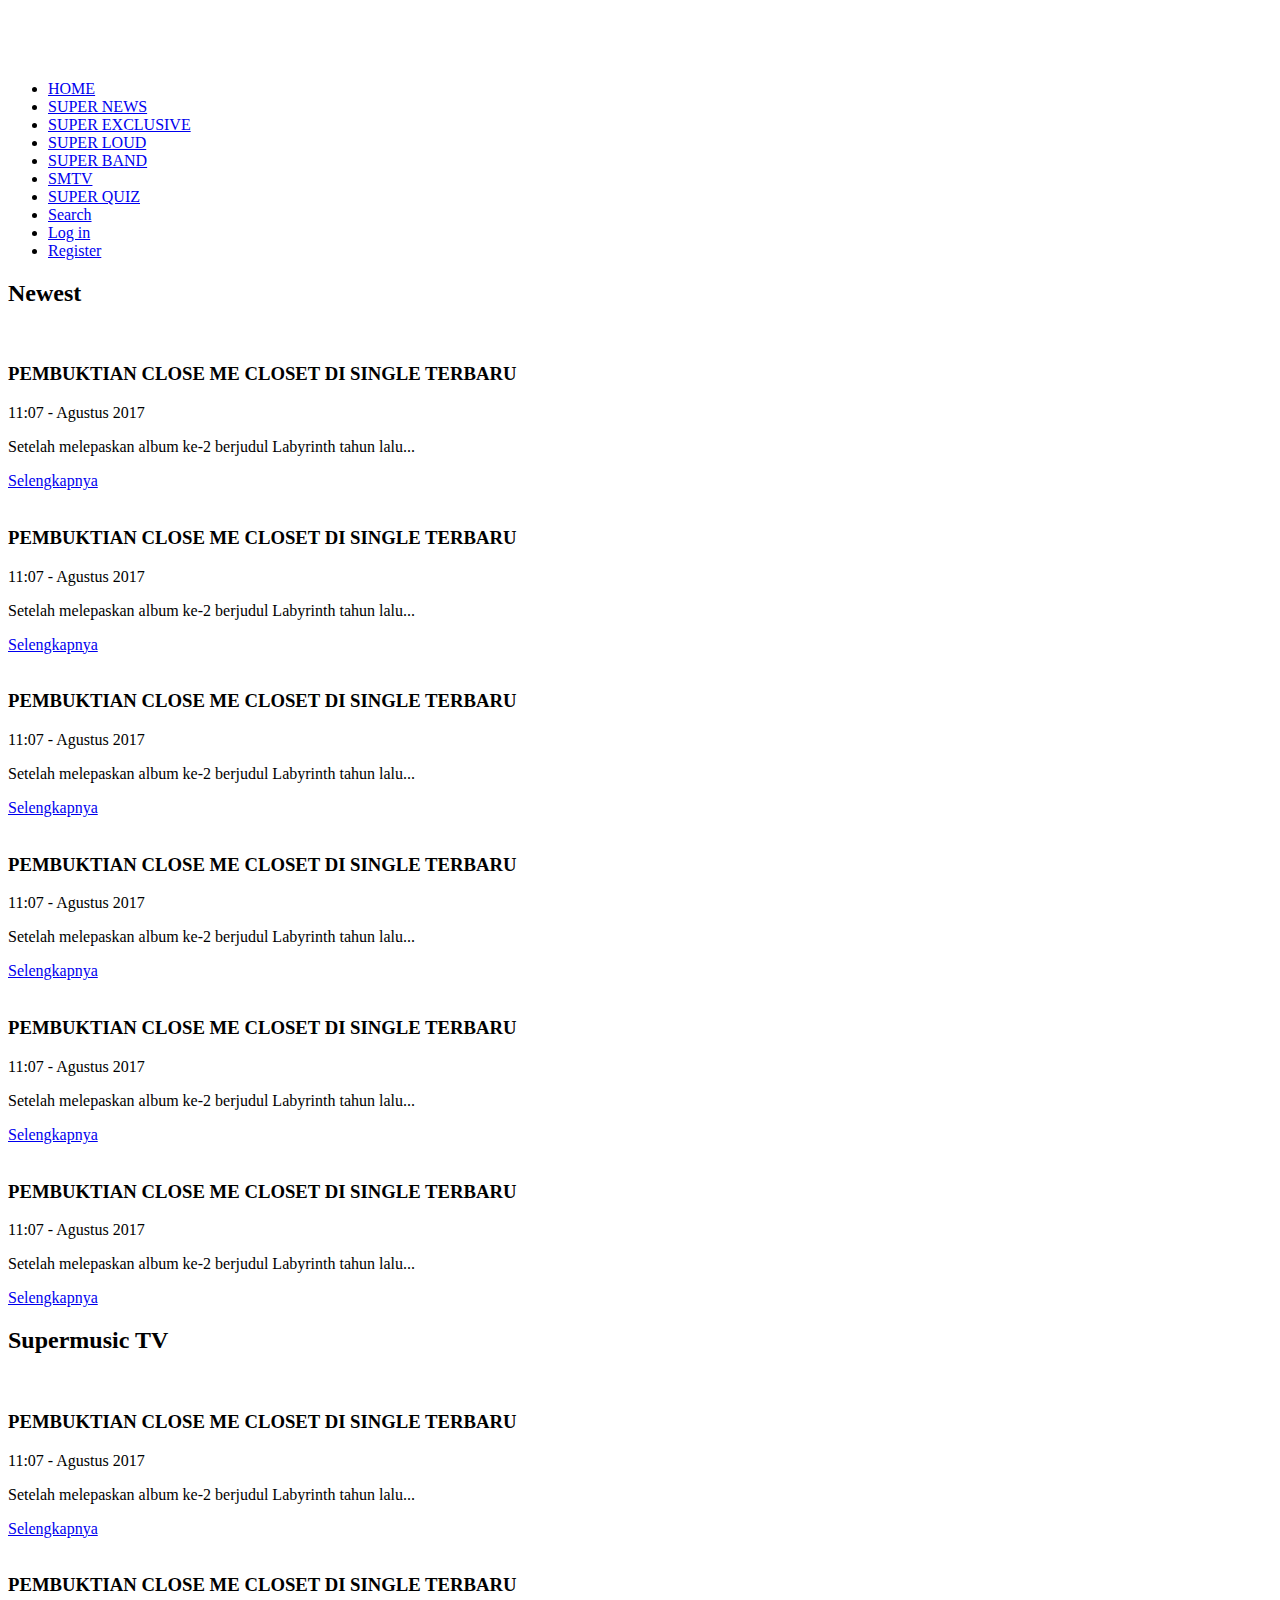
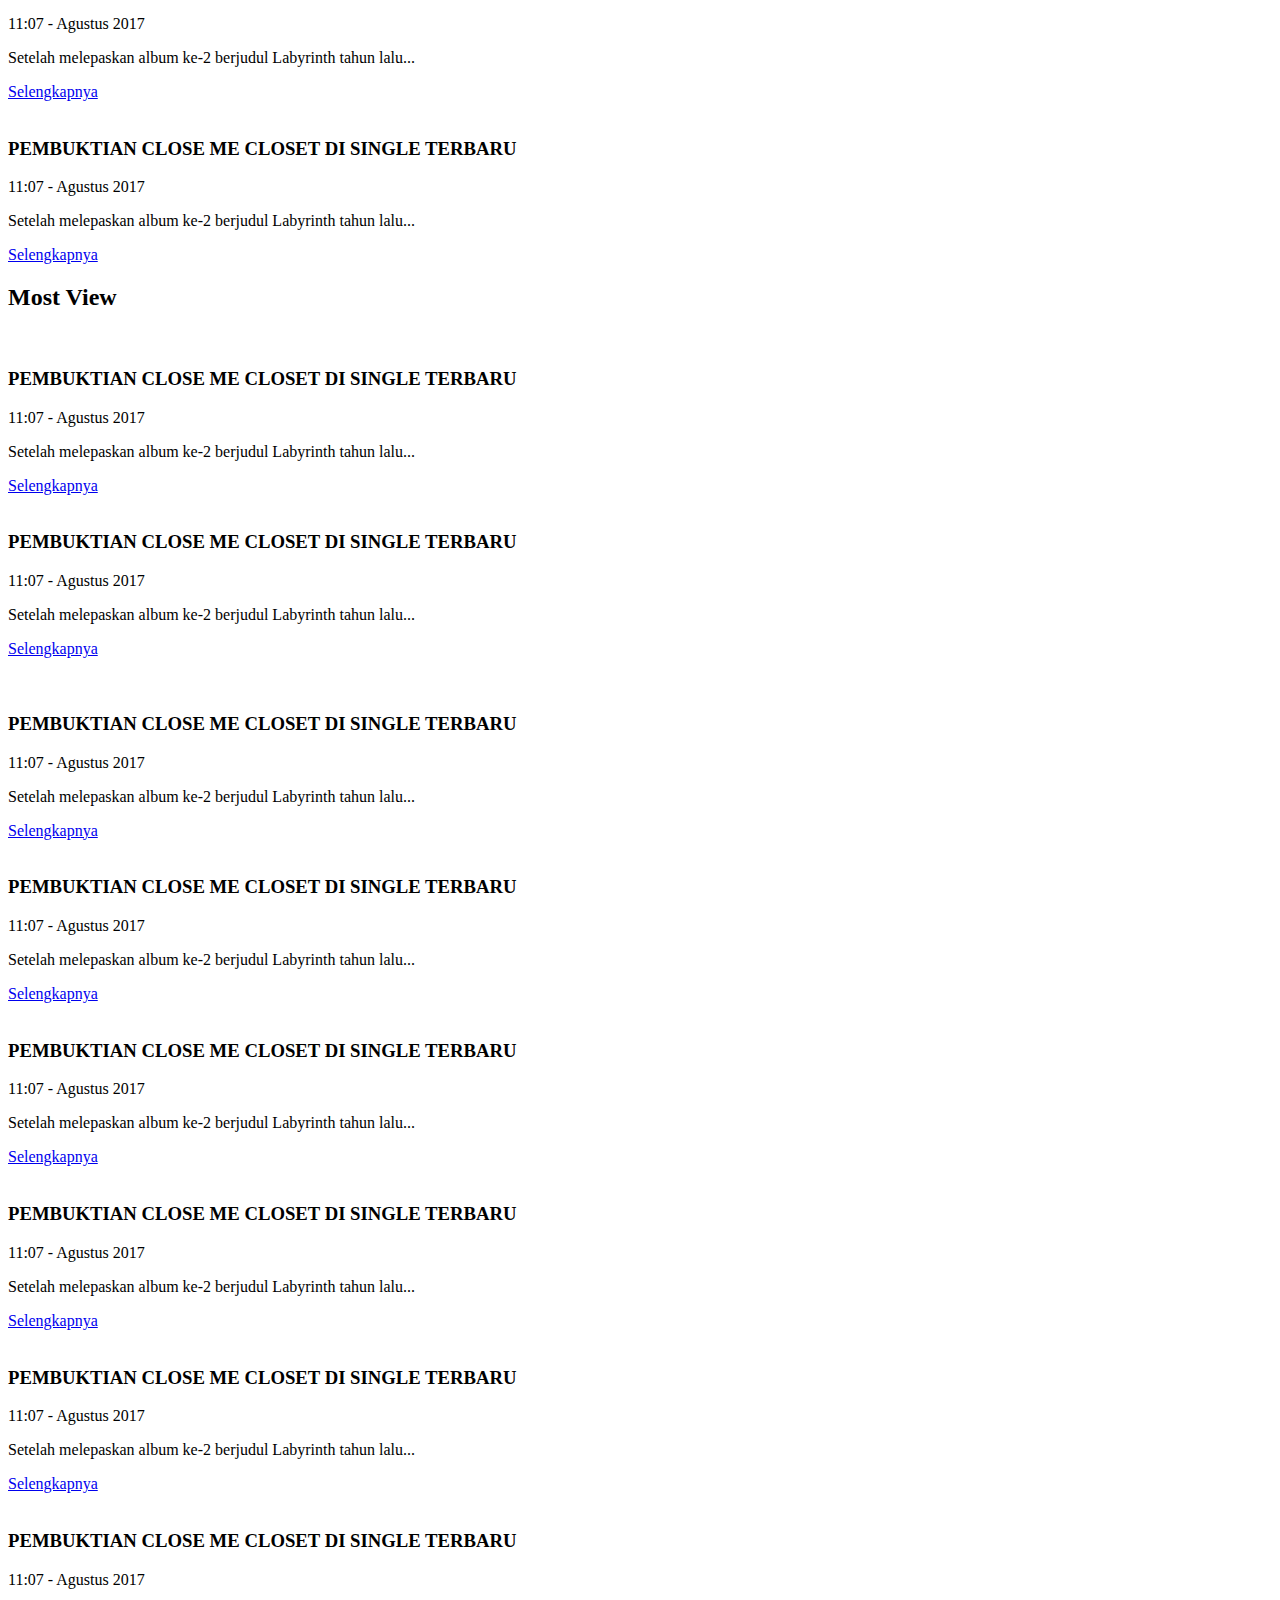
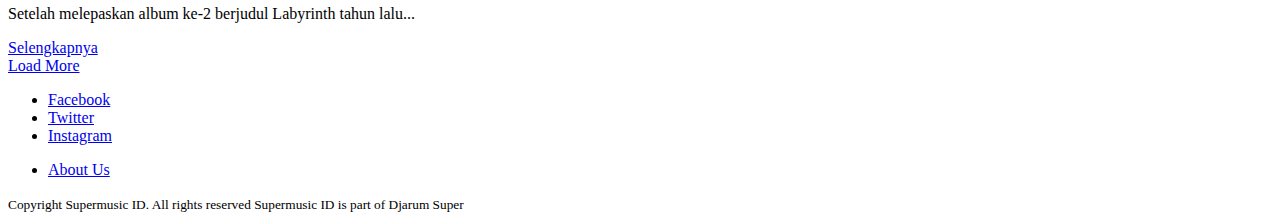
==== Public/index.html @ 94606806 "Add files" ====
<!DOCTYPE html>
<!--[if lt IE 7]>      <html lang="en" class="no-js lt-ie9 lt-ie8 lt-ie7"> <![endif]-->
<!--[if IE 7]>         <html lang="en" class="no-js lt-ie9 lt-ie8"> <![endif]-->
<!--[if IE 8]>         <html lang="en" class="no-js lt-ie9"> <![endif]-->
<!--[if gt IE 8]><!--> <html class="no-js" lang="en"> <!--<![endif]-->
<head>
    <meta charset="utf-8">
    <meta http-equiv="X-UA-Compatible" content="IE=edge">
    <meta name="viewport" content="width=device-width, initial-scale=1">
    <!-- The above 3 meta tags *must* come first in the head; any other head content must come *after* these tags -->
    <title>Supermusic ID</title>

    <!-- Bootstrap -->
    <link href="assets/css/vendor.min.css" rel="stylesheet"> 
    <link href="assets/css/plugins.min.css" rel="stylesheet"> 
    <link href="assets/css/main.css" rel="stylesheet">

    

    <!-- HTML5 shim and Respond.js for IE8 support of HTML5 elements and media queries -->
    <!-- WARNING: Respond.js doesn't work if you view the page via file:// -->
    <!--[if lt IE 9]>
    <script src="https://oss.maxcdn.com/html5shiv/3.7.2/html5shiv.min.js"></script>
    <script src="https://oss.maxcdn.com/respond/1.4.2/respond.min.js"></script>
    <script src="https://cdnjs.cloudflare.com/ajax/libs/modernizr/2.8.3/modernizr.min.js"></script>
    <![endif]-->
</head>

<body>
    <div id="wrapper">

        <!-- HEADER -->
        <header>
            <div class="header__block">
                <h1 class="logo">
                    <img src="" alt="">
                </h1>

                <nav class="menu">
                    <ul class="menu__list">
                        <li><a href="#" class="menu-link">HOME</a></li>
                        <li><a href="#" class="menu-link">SUPER NEWS</a></li>
                        <li><a href="#" class="menu-link">SUPER EXCLUSIVE</a></li>
                        <li><a href="#" class="menu-link">SUPER LOUD</a></li>
                        <li><a href="#" class="menu-link">SUPER BAND</a></li>

                        <li><a href="#" class="menu-link">SMTV</a></li>
                        <li><a href="#" class="menu-link">SUPER QUIZ</a></li>
                        <li><a href="#" class="menu-link">Search</a></li>
                        <li><a href="#" class="menu-link">Log in</a></li>
                        <li><a href="#" class="menu-link">Register</a></li>
                    </ul>
                </nav>
            </div>
        </header>
        <!-- HEADER -->


        <!-- CONTAINER -->
        <div id="content">


<div class="container home">
    
    <div class="home-slider-block">
        <div class="home__slider"></div>
    </div>

    <section class="block">
        <div class="title"><h2>Newest</h2></div>

        <div class="row">
            <div class="col-sm-4">
                <div class="boxstory">
                    <div class="boxstory__img">
                        <img src="" alt="">
                        <div class="boxstory__label"></div>
                        <div class="boxstory__icon"></div>
                    </div>

                    <div class="boxstory__content">
                        <h3 class="boxstory__title">PEMBUKTIAN CLOSE ME CLOSET DI SINGLE TERBARU</h3>

                        <time class="boxstory__date">11:07 - Agustus 2017</time>

                        <div class="boxstory__text">
                            <p>Setelah melepaskan album ke-2 berjudul Labyrinth tahun lalu...</p>
                        </div>

                        <a href="#" class="boxstory__link">Selengkapnya</a>
                    </div>
                </div>
            </div> 

            <div class="col-sm-4">
                <div class="boxstory">
                    <div class="boxstory__img">
                        <img src="" alt="">
                        <div class="boxstory__label"></div>
                        <div class="boxstory__icon"></div>
                    </div>

                    <div class="boxstory__content">
                        <h3 class="boxstory__title">PEMBUKTIAN CLOSE ME CLOSET DI SINGLE TERBARU</h3>

                        <time class="boxstory__date">11:07 - Agustus 2017</time>

                        <div class="boxstory__text">
                            <p>Setelah melepaskan album ke-2 berjudul Labyrinth tahun lalu...</p>
                        </div>

                        <a href="#" class="boxstory__link">Selengkapnya</a>
                    </div>
                </div>
            </div> 

            <div class="col-sm-4">
                <div class="boxstory">
                    <div class="boxstory__img">
                        <img src="" alt="">
                        <div class="boxstory__label"></div>
                        <div class="boxstory__icon"></div>
                    </div>

                    <div class="boxstory__content">
                        <h3 class="boxstory__title">PEMBUKTIAN CLOSE ME CLOSET DI SINGLE TERBARU</h3>

                        <time class="boxstory__date">11:07 - Agustus 2017</time>

                        <div class="boxstory__text">
                            <p>Setelah melepaskan album ke-2 berjudul Labyrinth tahun lalu...</p>
                        </div>

                        <a href="#" class="boxstory__link">Selengkapnya</a>
                    </div>
                </div>
            </div>

            <div class="col-sm-4">
                <div class="boxstory">
                    <div class="boxstory__img">
                        <img src="" alt="">
                        <div class="boxstory__label"></div>
                        <div class="boxstory__icon"></div>
                    </div>

                    <div class="boxstory__content">
                        <h3 class="boxstory__title">PEMBUKTIAN CLOSE ME CLOSET DI SINGLE TERBARU</h3>

                        <time class="boxstory__date">11:07 - Agustus 2017</time>

                        <div class="boxstory__text">
                            <p>Setelah melepaskan album ke-2 berjudul Labyrinth tahun lalu...</p>
                        </div>

                        <a href="#" class="boxstory__link">Selengkapnya</a>
                    </div>
                </div>
            </div> 

            <div class="col-sm-4">
                <div class="boxstory">
                    <div class="boxstory__img">
                        <img src="" alt="">
                        <div class="boxstory__label"></div>
                        <div class="boxstory__icon"></div>
                    </div>

                    <div class="boxstory__content">
                        <h3 class="boxstory__title">PEMBUKTIAN CLOSE ME CLOSET DI SINGLE TERBARU</h3>

                        <time class="boxstory__date">11:07 - Agustus 2017</time>

                        <div class="boxstory__text">
                            <p>Setelah melepaskan album ke-2 berjudul Labyrinth tahun lalu...</p>
                        </div>

                        <a href="#" class="boxstory__link">Selengkapnya</a>
                    </div>
                </div>
            </div> 

            <div class="col-sm-4">
                <div class="boxstory">
                    <div class="boxstory__img">
                        <img src="" alt="">
                        <div class="boxstory__label"></div>
                        <div class="boxstory__icon"></div>
                    </div>

                    <div class="boxstory__content">
                        <h3 class="boxstory__title">PEMBUKTIAN CLOSE ME CLOSET DI SINGLE TERBARU</h3>

                        <time class="boxstory__date">11:07 - Agustus 2017</time>

                        <div class="boxstory__text">
                            <p>Setelah melepaskan album ke-2 berjudul Labyrinth tahun lalu...</p>
                        </div>

                        <a href="#" class="boxstory__link">Selengkapnya</a>
                    </div>
                </div>
            </div>           
        </div>
    </section>

    <section class="block">
        <div class="title"><h2>Supermusic TV</h2></div>

        <div class="home-video-block">
            <div class="row">
                <div class="col-sm-4">
                    <div class="boxstory">
                        <div class="boxstory__img">
                            <img src="" alt="">
                            <div class="boxstory__icon play"></div>
                        </div>

                        <div class="boxstory__content">
                            <h3 class="boxstory__title">PEMBUKTIAN CLOSE ME CLOSET DI SINGLE TERBARU</h3>

                            <time class="boxstory__date">11:07 - Agustus 2017</time>

                            <div class="boxstory__text">
                                <p>Setelah melepaskan album ke-2 berjudul Labyrinth tahun lalu...</p>
                            </div>

                            <a href="#" class="boxstory__link">Selengkapnya</a>
                        </div>
                    </div>
                </div>

                <div class="col-sm-4">
                    <div class="boxstory">
                        <div class="boxstory__img">
                            <img src="" alt="">
                            <div class="boxstory__icon play"></div>
                        </div>

                        <div class="boxstory__content">
                            <h3 class="boxstory__title">PEMBUKTIAN CLOSE ME CLOSET DI SINGLE TERBARU</h3>

                            <time class="boxstory__date">11:07 - Agustus 2017</time>

                            <div class="boxstory__text">
                                <p>Setelah melepaskan album ke-2 berjudul Labyrinth tahun lalu...</p>
                            </div>

                            <a href="#" class="boxstory__link">Selengkapnya</a>
                        </div>
                    </div>
                </div>

                <div class="col-sm-4">
                    <div class="boxstory">
                        <div class="boxstory__img">
                            <img src="" alt="">
                            <div class="boxstory__icon play"></div>
                        </div>

                        <div class="boxstory__content">
                            <h3 class="boxstory__title">PEMBUKTIAN CLOSE ME CLOSET DI SINGLE TERBARU</h3>

                            <time class="boxstory__date">11:07 - Agustus 2017</time>

                            <div class="boxstory__text">
                                <p>Setelah melepaskan album ke-2 berjudul Labyrinth tahun lalu...</p>
                            </div>

                            <a href="#" class="boxstory__link">Selengkapnya</a>
                        </div>
                    </div>
                </div>
            </div>
        </div>
    </section>

    <section class="block">
        <div class="title"><h2>Most View</h2></div>

        <div class="block__inner">
            <div class="row">
                <div class="col-sm-6">
                    <div class="boxstory">
                        <div class="boxstory__img">
                            <img src="" alt="">
                            <div class="boxstory__label"></div>
                            <div class="boxstory__icon"></div>
                        </div>

                        <div class="boxstory__content">
                            <h3 class="boxstory__title">PEMBUKTIAN CLOSE ME CLOSET DI SINGLE TERBARU</h3>

                            <time class="boxstory__date">11:07 - Agustus 2017</time>

                            <div class="boxstory__text">
                                <p>Setelah melepaskan album ke-2 berjudul Labyrinth tahun lalu...</p>
                            </div>

                            <a href="#" class="boxstory__link">Selengkapnya</a>
                        </div>
                    </div>
                </div>

                <div class="col-sm-6">
                    <div class="boxstory">
                        <div class="boxstory__img">
                            <img src="" alt="">
                            <div class="boxstory__label"></div>
                            <div class="boxstory__icon"></div>
                        </div>

                        <div class="boxstory__content">
                            <h3 class="boxstory__title">PEMBUKTIAN CLOSE ME CLOSET DI SINGLE TERBARU</h3>

                            <time class="boxstory__date">11:07 - Agustus 2017</time>

                            <div class="boxstory__text">
                                <p>Setelah melepaskan album ke-2 berjudul Labyrinth tahun lalu...</p>
                            </div>

                            <a href="#" class="boxstory__link">Selengkapnya</a>
                        </div>
                    </div>
                </div>
            </div>

            <div class="ads__block">
                <img src="" alt="">
            </div>
        </div>

        <div class="sidebar float-right">
            <!-- IMAGE -->
            <div class="sidebar__block"></div>

            <!-- VIDEO -->
            <div class="sidebar__block"></div>
        </div>
    </section>

    <section class="block">
        <div class="row">
            <div class="col-sm-4">
                <div class="boxstory">
                    <div class="boxstory__img">
                        <img src="" alt="">
                        <div class="boxstory__label"></div>
                        <div class="boxstory__icon"></div>
                    </div>

                    <div class="boxstory__content">
                        <h3 class="boxstory__title">PEMBUKTIAN CLOSE ME CLOSET DI SINGLE TERBARU</h3>

                        <time class="boxstory__date">11:07 - Agustus 2017</time>

                        <div class="boxstory__text">
                            <p>Setelah melepaskan album ke-2 berjudul Labyrinth tahun lalu...</p>
                        </div>

                        <a href="#" class="boxstory__link">Selengkapnya</a>
                    </div>
                </div>
            </div> 

            <div class="col-sm-4">
                <div class="boxstory">
                    <div class="boxstory__img">
                        <img src="" alt="">
                        <div class="boxstory__label"></div>
                        <div class="boxstory__icon"></div>
                    </div>

                    <div class="boxstory__content">
                        <h3 class="boxstory__title">PEMBUKTIAN CLOSE ME CLOSET DI SINGLE TERBARU</h3>

                        <time class="boxstory__date">11:07 - Agustus 2017</time>

                        <div class="boxstory__text">
                            <p>Setelah melepaskan album ke-2 berjudul Labyrinth tahun lalu...</p>
                        </div>

                        <a href="#" class="boxstory__link">Selengkapnya</a>
                    </div>
                </div>
            </div> 

            <div class="col-sm-4">
                <div class="boxstory">
                    <div class="boxstory__img">
                        <img src="" alt="">
                        <div class="boxstory__label"></div>
                        <div class="boxstory__icon"></div>
                    </div>

                    <div class="boxstory__content">
                        <h3 class="boxstory__title">PEMBUKTIAN CLOSE ME CLOSET DI SINGLE TERBARU</h3>

                        <time class="boxstory__date">11:07 - Agustus 2017</time>

                        <div class="boxstory__text">
                            <p>Setelah melepaskan album ke-2 berjudul Labyrinth tahun lalu...</p>
                        </div>

                        <a href="#" class="boxstory__link">Selengkapnya</a>
                    </div>
                </div>
            </div>

            <div class="col-sm-4">
                <div class="boxstory">
                    <div class="boxstory__img">
                        <img src="" alt="">
                        <div class="boxstory__label"></div>
                        <div class="boxstory__icon"></div>
                    </div>

                    <div class="boxstory__content">
                        <h3 class="boxstory__title">PEMBUKTIAN CLOSE ME CLOSET DI SINGLE TERBARU</h3>

                        <time class="boxstory__date">11:07 - Agustus 2017</time>

                        <div class="boxstory__text">
                            <p>Setelah melepaskan album ke-2 berjudul Labyrinth tahun lalu...</p>
                        </div>

                        <a href="#" class="boxstory__link">Selengkapnya</a>
                    </div>
                </div>
            </div> 

            <div class="col-sm-4">
                <div class="boxstory">
                    <div class="boxstory__img">
                        <img src="" alt="">
                        <div class="boxstory__label"></div>
                        <div class="boxstory__icon"></div>
                    </div>

                    <div class="boxstory__content">
                        <h3 class="boxstory__title">PEMBUKTIAN CLOSE ME CLOSET DI SINGLE TERBARU</h3>

                        <time class="boxstory__date">11:07 - Agustus 2017</time>

                        <div class="boxstory__text">
                            <p>Setelah melepaskan album ke-2 berjudul Labyrinth tahun lalu...</p>
                        </div>

                        <a href="#" class="boxstory__link">Selengkapnya</a>
                    </div>
                </div>
            </div> 

            <div class="col-sm-4">
                <div class="boxstory">
                    <div class="boxstory__img">
                        <img src="" alt="">
                        <div class="boxstory__label"></div>
                        <div class="boxstory__icon"></div>
                    </div>

                    <div class="boxstory__content">
                        <h3 class="boxstory__title">PEMBUKTIAN CLOSE ME CLOSET DI SINGLE TERBARU</h3>

                        <time class="boxstory__date">11:07 - Agustus 2017</time>

                        <div class="boxstory__text">
                            <p>Setelah melepaskan album ke-2 berjudul Labyrinth tahun lalu...</p>
                        </div>

                        <a href="#" class="boxstory__link">Selengkapnya</a>
                    </div>
                </div>
            </div>           
        </div>
    </section>

    <section class="block">
        <div class="load-more"><a href="#">Load More</a></div>
    </section>
</div>




        </div>
        <!-- CONTAINER -->
    </div>
    <!-- WRAPPER -->

    <!-- FOOTER -->
    <footer>
        <div class="footer__block">
            <ul class="footer__list">
                <li><a href="#" class="social social--fb">Facebook</a></li>
                <li><a href="#" class="social social--tw">Twitter</a></li>
                <li><a href="#" class="social social--ig">Instagram</a></li>
            </ul>
        </div>

        <div class="footer__block">
            <ul class="footer__list">
                <li><a href="#" class="link">About Us</a></li>
            </ul>
        </div>

        <div class="footer__block">
            <small class="copyright">Copyright Supermusic ID. All rights reserved Supermusic ID is part of Djarum Super</small>
        </div>
    </footer>
    <!-- FOOTER -->


    <!-- jQuery (necessary for Bootstrap's JavaScript plugins) -->
    <script src="assets/js/vendor.min.js" ></script>
    <script src="assets/js/plugins.min.js" ></script>
    <script src="assets/js/app.min.js" ></script>
    
    

  </body>
</html>
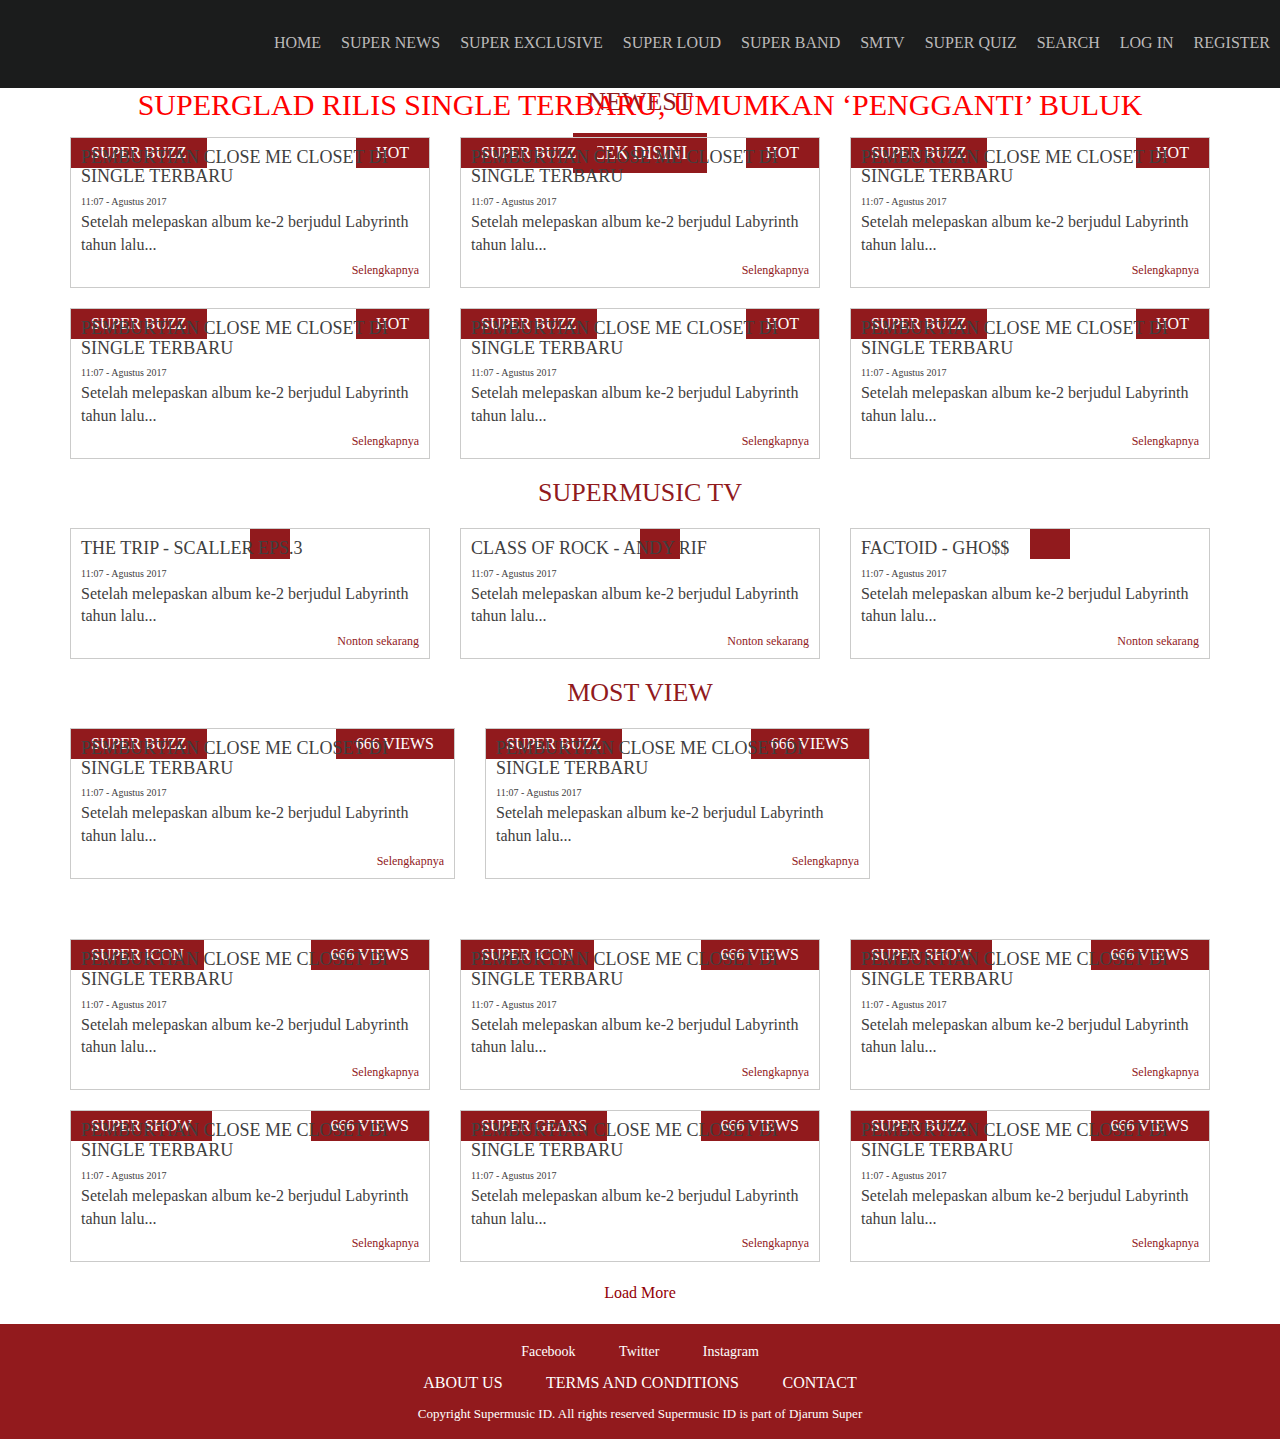
==== commit 9cacfe14: "update style dan templating" ====
--- a/Public/index.html
+++ b/Public/index.html
@@ -32,9 +32,9 @@
 
         <!-- HEADER -->
         <header>
-            <div class="header__block">
+            <div class="header__block clearfix">
                 <h1 class="logo">
-                    <img src="" alt="">
+                    <img src="http://via.placeholder.com/244x88" alt="">
                 </h1>
 
                 <nav class="menu">
@@ -64,129 +64,141 @@
 <div class="container home">
     
     <div class="home-slider-block">
-        <div class="home__slider"></div>
+        <div class="home__slider">
+            <div class="home__slider-it">
+                <div class="home__slider-img"><img src="http://via.placeholder.com/1170x450" alt=""></div>
+
+                <div class="home__slider-content">
+                    <h1 class="home__slider-title">
+                        SUPERGLAD RILIS SINGLE TERBARU, UMUMKAN ‘PENGGANTI’ BULUK
+                    </h1>
+                    <a class="home__slider-button button">Cek Disini</a>
+                </div>
+
+            </div>
+        </div>
     </div>
 
     <section class="block">
-        <div class="title"><h2>Newest</h2></div>
+        <div class="block__title"><h2>Newest</h2></div>
 
         <div class="row">
             <div class="col-sm-4">
                 <div class="boxstory">
                     <div class="boxstory__img">
-                        <img src="" alt="">
-                        <div class="boxstory__label"></div>
-                        <div class="boxstory__icon"></div>
-                    </div>
-
-                    <div class="boxstory__content">
-                        <h3 class="boxstory__title">PEMBUKTIAN CLOSE ME CLOSET DI SINGLE TERBARU</h3>
-
-                        <time class="boxstory__date">11:07 - Agustus 2017</time>
-
-                        <div class="boxstory__text">
-                            <p>Setelah melepaskan album ke-2 berjudul Labyrinth tahun lalu...</p>
-                        </div>
-
-                        <a href="#" class="boxstory__link">Selengkapnya</a>
-                    </div>
-                </div>
-            </div> 
-
-            <div class="col-sm-4">
-                <div class="boxstory">
-                    <div class="boxstory__img">
-                        <img src="" alt="">
-                        <div class="boxstory__label"></div>
-                        <div class="boxstory__icon"></div>
-                    </div>
-
-                    <div class="boxstory__content">
-                        <h3 class="boxstory__title">PEMBUKTIAN CLOSE ME CLOSET DI SINGLE TERBARU</h3>
-
-                        <time class="boxstory__date">11:07 - Agustus 2017</time>
-
-                        <div class="boxstory__text">
-                            <p>Setelah melepaskan album ke-2 berjudul Labyrinth tahun lalu...</p>
-                        </div>
-
-                        <a href="#" class="boxstory__link">Selengkapnya</a>
-                    </div>
-                </div>
-            </div> 
-
-            <div class="col-sm-4">
-                <div class="boxstory">
-                    <div class="boxstory__img">
-                        <img src="" alt="">
-                        <div class="boxstory__label"></div>
-                        <div class="boxstory__icon"></div>
-                    </div>
-
-                    <div class="boxstory__content">
-                        <h3 class="boxstory__title">PEMBUKTIAN CLOSE ME CLOSET DI SINGLE TERBARU</h3>
-
-                        <time class="boxstory__date">11:07 - Agustus 2017</time>
-
-                        <div class="boxstory__text">
-                            <p>Setelah melepaskan album ke-2 berjudul Labyrinth tahun lalu...</p>
-                        </div>
-
-                        <a href="#" class="boxstory__link">Selengkapnya</a>
-                    </div>
-                </div>
-            </div>
-
-            <div class="col-sm-4">
-                <div class="boxstory">
-                    <div class="boxstory__img">
-                        <img src="" alt="">
-                        <div class="boxstory__label"></div>
-                        <div class="boxstory__icon"></div>
-                    </div>
-
-                    <div class="boxstory__content">
-                        <h3 class="boxstory__title">PEMBUKTIAN CLOSE ME CLOSET DI SINGLE TERBARU</h3>
-
-                        <time class="boxstory__date">11:07 - Agustus 2017</time>
-
-                        <div class="boxstory__text">
-                            <p>Setelah melepaskan album ke-2 berjudul Labyrinth tahun lalu...</p>
-                        </div>
-
-                        <a href="#" class="boxstory__link">Selengkapnya</a>
-                    </div>
-                </div>
-            </div> 
-
-            <div class="col-sm-4">
-                <div class="boxstory">
-                    <div class="boxstory__img">
-                        <img src="" alt="">
-                        <div class="boxstory__label"></div>
-                        <div class="boxstory__icon"></div>
-                    </div>
-
-                    <div class="boxstory__content">
-                        <h3 class="boxstory__title">PEMBUKTIAN CLOSE ME CLOSET DI SINGLE TERBARU</h3>
-
-                        <time class="boxstory__date">11:07 - Agustus 2017</time>
-
-                        <div class="boxstory__text">
-                            <p>Setelah melepaskan album ke-2 berjudul Labyrinth tahun lalu...</p>
-                        </div>
-
-                        <a href="#" class="boxstory__link">Selengkapnya</a>
-                    </div>
-                </div>
-            </div> 
-
-            <div class="col-sm-4">
-                <div class="boxstory">
-                    <div class="boxstory__img">
-                        <img src="" alt="">
-                        <div class="boxstory__label"></div>
-                        <div class="boxstory__icon"></div>
+                        <img src="http://via.placeholder.com/350x250" alt="">
+                        <div class="boxstory__label">Super Buzz</div>
+                        <div class="boxstory__icon">Hot</div>
+                    </div>
+
+                    <div class="boxstory__content">
+                        <h3 class="boxstory__title">PEMBUKTIAN CLOSE ME CLOSET DI SINGLE TERBARU</h3>
+
+                        <time class="boxstory__date">11:07 - Agustus 2017</time>
+
+                        <div class="boxstory__text">
+                            <p>Setelah melepaskan album ke-2 berjudul Labyrinth tahun lalu...</p>
+                        </div>
+
+                        <a href="#" class="boxstory__link">Selengkapnya</a>
+                    </div>
+                </div>
+            </div> 
+
+            <div class="col-sm-4">
+                <div class="boxstory">
+                    <div class="boxstory__img">
+                        <img src="http://via.placeholder.com/350x250" alt="">
+                        <div class="boxstory__label">Super Buzz</div>
+                        <div class="boxstory__icon">Hot</div>
+                    </div>
+
+                    <div class="boxstory__content">
+                        <h3 class="boxstory__title">PEMBUKTIAN CLOSE ME CLOSET DI SINGLE TERBARU</h3>
+
+                        <time class="boxstory__date">11:07 - Agustus 2017</time>
+
+                        <div class="boxstory__text">
+                            <p>Setelah melepaskan album ke-2 berjudul Labyrinth tahun lalu...</p>
+                        </div>
+
+                        <a href="#" class="boxstory__link">Selengkapnya</a>
+                    </div>
+                </div>
+            </div> 
+
+            <div class="col-sm-4">
+                <div class="boxstory">
+                    <div class="boxstory__img">
+                        <img src="http://via.placeholder.com/350x250" alt="">
+                        <div class="boxstory__label">Super Buzz</div>
+                        <div class="boxstory__icon">Hot</div>
+                    </div>
+
+                    <div class="boxstory__content">
+                        <h3 class="boxstory__title">PEMBUKTIAN CLOSE ME CLOSET DI SINGLE TERBARU</h3>
+
+                        <time class="boxstory__date">11:07 - Agustus 2017</time>
+
+                        <div class="boxstory__text">
+                            <p>Setelah melepaskan album ke-2 berjudul Labyrinth tahun lalu...</p>
+                        </div>
+
+                        <a href="#" class="boxstory__link">Selengkapnya</a>
+                    </div>
+                </div>
+            </div>
+
+            <div class="col-sm-4">
+                <div class="boxstory">
+                    <div class="boxstory__img">
+                        <img src="http://via.placeholder.com/350x250" alt="">
+                        <div class="boxstory__label">Super Buzz</div>
+                        <div class="boxstory__icon">Hot</div>
+                    </div>
+
+                    <div class="boxstory__content">
+                        <h3 class="boxstory__title">PEMBUKTIAN CLOSE ME CLOSET DI SINGLE TERBARU</h3>
+
+                        <time class="boxstory__date">11:07 - Agustus 2017</time>
+
+                        <div class="boxstory__text">
+                            <p>Setelah melepaskan album ke-2 berjudul Labyrinth tahun lalu...</p>
+                        </div>
+
+                        <a href="#" class="boxstory__link">Selengkapnya</a>
+                    </div>
+                </div>
+            </div> 
+
+            <div class="col-sm-4">
+                <div class="boxstory">
+                    <div class="boxstory__img">
+                        <img src="http://via.placeholder.com/350x250" alt="">
+                        <div class="boxstory__label">Super Buzz</div>
+                        <div class="boxstory__icon">Hot</div>
+                    </div>
+
+                    <div class="boxstory__content">
+                        <h3 class="boxstory__title">PEMBUKTIAN CLOSE ME CLOSET DI SINGLE TERBARU</h3>
+
+                        <time class="boxstory__date">11:07 - Agustus 2017</time>
+
+                        <div class="boxstory__text">
+                            <p>Setelah melepaskan album ke-2 berjudul Labyrinth tahun lalu...</p>
+                        </div>
+
+                        <a href="#" class="boxstory__link">Selengkapnya</a>
+                    </div>
+                </div>
+            </div> 
+
+            <div class="col-sm-4">
+                <div class="boxstory">
+                    <div class="boxstory__img">
+                        <img src="http://via.placeholder.com/350x250" alt="">
+                        <div class="boxstory__label">Super Buzz</div>
+                        <div class="boxstory__icon">Hot</div>
                     </div>
 
                     <div class="boxstory__content">
@@ -206,19 +218,19 @@
     </section>
 
     <section class="block">
-        <div class="title"><h2>Supermusic TV</h2></div>
+        <div class="block__title"><h2>Supermusic TV</h2></div>
 
         <div class="home-video-block">
             <div class="row">
                 <div class="col-sm-4">
                     <div class="boxstory">
                         <div class="boxstory__img">
-                            <img src="" alt="">
+                            <img src="http://via.placeholder.com/350x250" alt="">
                             <div class="boxstory__icon play"></div>
                         </div>
 
                         <div class="boxstory__content">
-                            <h3 class="boxstory__title">PEMBUKTIAN CLOSE ME CLOSET DI SINGLE TERBARU</h3>
+                            <h3 class="boxstory__title">THE TRIP - SCALLER Eps.3</h3>
 
                             <time class="boxstory__date">11:07 - Agustus 2017</time>
 
@@ -226,7 +238,7 @@
                                 <p>Setelah melepaskan album ke-2 berjudul Labyrinth tahun lalu...</p>
                             </div>
 
-                            <a href="#" class="boxstory__link">Selengkapnya</a>
+                            <a href="#" class="boxstory__link">Nonton sekarang</a>
                         </div>
                     </div>
                 </div>
@@ -234,12 +246,12 @@
                 <div class="col-sm-4">
                     <div class="boxstory">
                         <div class="boxstory__img">
-                            <img src="" alt="">
+                            <img src="http://via.placeholder.com/350x250" alt="">
                             <div class="boxstory__icon play"></div>
                         </div>
 
                         <div class="boxstory__content">
-                            <h3 class="boxstory__title">PEMBUKTIAN CLOSE ME CLOSET DI SINGLE TERBARU</h3>
+                            <h3 class="boxstory__title">Class Of Rock - Andy Rif</h3>
 
                             <time class="boxstory__date">11:07 - Agustus 2017</time>
 
@@ -247,7 +259,7 @@
                                 <p>Setelah melepaskan album ke-2 berjudul Labyrinth tahun lalu...</p>
                             </div>
 
-                            <a href="#" class="boxstory__link">Selengkapnya</a>
+                            <a href="#" class="boxstory__link">Nonton sekarang</a>
                         </div>
                     </div>
                 </div>
@@ -255,12 +267,12 @@
                 <div class="col-sm-4">
                     <div class="boxstory">
                         <div class="boxstory__img">
-                            <img src="" alt="">
+                            <img src="http://via.placeholder.com/350x250" alt="">
                             <div class="boxstory__icon play"></div>
                         </div>
 
                         <div class="boxstory__content">
-                            <h3 class="boxstory__title">PEMBUKTIAN CLOSE ME CLOSET DI SINGLE TERBARU</h3>
+                            <h3 class="boxstory__title">FACTOID - Gho$$</h3>
 
                             <time class="boxstory__date">11:07 - Agustus 2017</time>
 
@@ -268,7 +280,7 @@
                                 <p>Setelah melepaskan album ke-2 berjudul Labyrinth tahun lalu...</p>
                             </div>
 
-                            <a href="#" class="boxstory__link">Selengkapnya</a>
+                            <a href="#" class="boxstory__link">Nonton sekarang</a>
                         </div>
                     </div>
                 </div>
@@ -277,66 +289,71 @@
     </section>
 
     <section class="block">
-        <div class="title"><h2>Most View</h2></div>
-
-        <div class="block__inner">
-            <div class="row">
-                <div class="col-sm-6">
-                    <div class="boxstory">
-                        <div class="boxstory__img">
-                            <img src="" alt="">
-                            <div class="boxstory__label"></div>
-                            <div class="boxstory__icon"></div>
-                        </div>
-
-                        <div class="boxstory__content">
-                            <h3 class="boxstory__title">PEMBUKTIAN CLOSE ME CLOSET DI SINGLE TERBARU</h3>
-
-                            <time class="boxstory__date">11:07 - Agustus 2017</time>
-
-                            <div class="boxstory__text">
-                                <p>Setelah melepaskan album ke-2 berjudul Labyrinth tahun lalu...</p>
-                            </div>
-
-                            <a href="#" class="boxstory__link">Selengkapnya</a>
-                        </div>
-                    </div>
-                </div>
-
-                <div class="col-sm-6">
-                    <div class="boxstory">
-                        <div class="boxstory__img">
-                            <img src="" alt="">
-                            <div class="boxstory__label"></div>
-                            <div class="boxstory__icon"></div>
-                        </div>
-
-                        <div class="boxstory__content">
-                            <h3 class="boxstory__title">PEMBUKTIAN CLOSE ME CLOSET DI SINGLE TERBARU</h3>
-
-                            <time class="boxstory__date">11:07 - Agustus 2017</time>
-
-                            <div class="boxstory__text">
-                                <p>Setelah melepaskan album ke-2 berjudul Labyrinth tahun lalu...</p>
-                            </div>
-
-                            <a href="#" class="boxstory__link">Selengkapnya</a>
-                        </div>
-                    </div>
-                </div>
-            </div>
-
-            <div class="ads__block">
-                <img src="" alt="">
-            </div>
-        </div>
-
-        <div class="sidebar float-right">
-            <!-- IMAGE -->
-            <div class="sidebar__block"></div>
-
-            <!-- VIDEO -->
-            <div class="sidebar__block"></div>
+        <div class="block__title"><h2>Most View</h2></div>
+        <div class="clearfix">
+            <div class="block__inner float-left">
+                <div class="row">
+                    <div class="col-sm-6">
+                        <div class="boxstory">
+                            <div class="boxstory__img">
+                                <img src="http://via.placeholder.com/350x250" alt="">
+                                <div class="boxstory__label">Super Buzz</div>
+                                <div class="boxstory__icon">666 views</div>
+                            </div>
+
+                            <div class="boxstory__content">
+                                <h3 class="boxstory__title">PEMBUKTIAN CLOSE ME CLOSET DI SINGLE TERBARU</h3>
+
+                                <time class="boxstory__date">11:07 - Agustus 2017</time>
+
+                                <div class="boxstory__text">
+                                    <p>Setelah melepaskan album ke-2 berjudul Labyrinth tahun lalu...</p>
+                                </div>
+
+                                <a href="#" class="boxstory__link">Selengkapnya</a>
+                            </div>
+                        </div>
+                    </div>
+
+                    <div class="col-sm-6">
+                        <div class="boxstory">
+                            <div class="boxstory__img">
+                                <img src="http://via.placeholder.com/350x250" alt="">
+                                <div class="boxstory__label">Super Buzz</div>
+                                <div class="boxstory__icon">666 views</div>
+                            </div>
+
+                            <div class="boxstory__content">
+                                <h3 class="boxstory__title">PEMBUKTIAN CLOSE ME CLOSET DI SINGLE TERBARU</h3>
+
+                                <time class="boxstory__date">11:07 - Agustus 2017</time>
+
+                                <div class="boxstory__text">
+                                    <p>Setelah melepaskan album ke-2 berjudul Labyrinth tahun lalu...</p>
+                                </div>
+
+                                <a href="#" class="boxstory__link">Selengkapnya</a>
+                            </div>
+                        </div>
+                    </div>
+                </div>
+
+                <div class="ads__block">
+                    <img src="http://via.placeholder.com/728x90" alt="">
+                </div>
+            </div>
+
+            <div class="sidebar float-right">
+                <!-- IMAGE -->
+                <div class="sidebar__block">
+                    <img src="http://via.placeholder.com/300x250" alt="">
+                </div>
+
+                <!-- VIDEO -->
+                <div class="sidebar__block">
+                    <img src="http://via.placeholder.com/300x250" alt="">
+                </div>
+            </div>
         </div>
     </section>
 
@@ -345,119 +362,119 @@
             <div class="col-sm-4">
                 <div class="boxstory">
                     <div class="boxstory__img">
-                        <img src="" alt="">
-                        <div class="boxstory__label"></div>
-                        <div class="boxstory__icon"></div>
-                    </div>
-
-                    <div class="boxstory__content">
-                        <h3 class="boxstory__title">PEMBUKTIAN CLOSE ME CLOSET DI SINGLE TERBARU</h3>
-
-                        <time class="boxstory__date">11:07 - Agustus 2017</time>
-
-                        <div class="boxstory__text">
-                            <p>Setelah melepaskan album ke-2 berjudul Labyrinth tahun lalu...</p>
-                        </div>
-
-                        <a href="#" class="boxstory__link">Selengkapnya</a>
-                    </div>
-                </div>
-            </div> 
-
-            <div class="col-sm-4">
-                <div class="boxstory">
-                    <div class="boxstory__img">
-                        <img src="" alt="">
-                        <div class="boxstory__label"></div>
-                        <div class="boxstory__icon"></div>
-                    </div>
-
-                    <div class="boxstory__content">
-                        <h3 class="boxstory__title">PEMBUKTIAN CLOSE ME CLOSET DI SINGLE TERBARU</h3>
-
-                        <time class="boxstory__date">11:07 - Agustus 2017</time>
-
-                        <div class="boxstory__text">
-                            <p>Setelah melepaskan album ke-2 berjudul Labyrinth tahun lalu...</p>
-                        </div>
-
-                        <a href="#" class="boxstory__link">Selengkapnya</a>
-                    </div>
-                </div>
-            </div> 
-
-            <div class="col-sm-4">
-                <div class="boxstory">
-                    <div class="boxstory__img">
-                        <img src="" alt="">
-                        <div class="boxstory__label"></div>
-                        <div class="boxstory__icon"></div>
-                    </div>
-
-                    <div class="boxstory__content">
-                        <h3 class="boxstory__title">PEMBUKTIAN CLOSE ME CLOSET DI SINGLE TERBARU</h3>
-
-                        <time class="boxstory__date">11:07 - Agustus 2017</time>
-
-                        <div class="boxstory__text">
-                            <p>Setelah melepaskan album ke-2 berjudul Labyrinth tahun lalu...</p>
-                        </div>
-
-                        <a href="#" class="boxstory__link">Selengkapnya</a>
-                    </div>
-                </div>
-            </div>
-
-            <div class="col-sm-4">
-                <div class="boxstory">
-                    <div class="boxstory__img">
-                        <img src="" alt="">
-                        <div class="boxstory__label"></div>
-                        <div class="boxstory__icon"></div>
-                    </div>
-
-                    <div class="boxstory__content">
-                        <h3 class="boxstory__title">PEMBUKTIAN CLOSE ME CLOSET DI SINGLE TERBARU</h3>
-
-                        <time class="boxstory__date">11:07 - Agustus 2017</time>
-
-                        <div class="boxstory__text">
-                            <p>Setelah melepaskan album ke-2 berjudul Labyrinth tahun lalu...</p>
-                        </div>
-
-                        <a href="#" class="boxstory__link">Selengkapnya</a>
-                    </div>
-                </div>
-            </div> 
-
-            <div class="col-sm-4">
-                <div class="boxstory">
-                    <div class="boxstory__img">
-                        <img src="" alt="">
-                        <div class="boxstory__label"></div>
-                        <div class="boxstory__icon"></div>
-                    </div>
-
-                    <div class="boxstory__content">
-                        <h3 class="boxstory__title">PEMBUKTIAN CLOSE ME CLOSET DI SINGLE TERBARU</h3>
-
-                        <time class="boxstory__date">11:07 - Agustus 2017</time>
-
-                        <div class="boxstory__text">
-                            <p>Setelah melepaskan album ke-2 berjudul Labyrinth tahun lalu...</p>
-                        </div>
-
-                        <a href="#" class="boxstory__link">Selengkapnya</a>
-                    </div>
-                </div>
-            </div> 
-
-            <div class="col-sm-4">
-                <div class="boxstory">
-                    <div class="boxstory__img">
-                        <img src="" alt="">
-                        <div class="boxstory__label"></div>
-                        <div class="boxstory__icon"></div>
+                        <img src="http://via.placeholder.com/350x250" alt="">
+                        <div class="boxstory__label">Super Icon</div>
+                        <div class="boxstory__icon">666 views</div>
+                    </div>
+
+                    <div class="boxstory__content">
+                        <h3 class="boxstory__title">PEMBUKTIAN CLOSE ME CLOSET DI SINGLE TERBARU</h3>
+
+                        <time class="boxstory__date">11:07 - Agustus 2017</time>
+
+                        <div class="boxstory__text">
+                            <p>Setelah melepaskan album ke-2 berjudul Labyrinth tahun lalu...</p>
+                        </div>
+
+                        <a href="#" class="boxstory__link">Selengkapnya</a>
+                    </div>
+                </div>
+            </div> 
+
+            <div class="col-sm-4">
+                <div class="boxstory">
+                    <div class="boxstory__img">
+                        <img src="http://via.placeholder.com/350x250" alt="">
+                        <div class="boxstory__label">Super Icon</div>
+                        <div class="boxstory__icon">666 views</div>
+                    </div>
+
+                    <div class="boxstory__content">
+                        <h3 class="boxstory__title">PEMBUKTIAN CLOSE ME CLOSET DI SINGLE TERBARU</h3>
+
+                        <time class="boxstory__date">11:07 - Agustus 2017</time>
+
+                        <div class="boxstory__text">
+                            <p>Setelah melepaskan album ke-2 berjudul Labyrinth tahun lalu...</p>
+                        </div>
+
+                        <a href="#" class="boxstory__link">Selengkapnya</a>
+                    </div>
+                </div>
+            </div> 
+
+            <div class="col-sm-4">
+                <div class="boxstory">
+                    <div class="boxstory__img">
+                        <img src="http://via.placeholder.com/350x250" alt="">
+                        <div class="boxstory__label">Super Show</div>
+                        <div class="boxstory__icon">666 views</div>
+                    </div>
+
+                    <div class="boxstory__content">
+                        <h3 class="boxstory__title">PEMBUKTIAN CLOSE ME CLOSET DI SINGLE TERBARU</h3>
+
+                        <time class="boxstory__date">11:07 - Agustus 2017</time>
+
+                        <div class="boxstory__text">
+                            <p>Setelah melepaskan album ke-2 berjudul Labyrinth tahun lalu...</p>
+                        </div>
+
+                        <a href="#" class="boxstory__link">Selengkapnya</a>
+                    </div>
+                </div>
+            </div>
+
+            <div class="col-sm-4">
+                <div class="boxstory">
+                    <div class="boxstory__img">
+                        <img src="http://via.placeholder.com/350x250" alt="">
+                        <div class="boxstory__label">Super Show</div>
+                        <div class="boxstory__icon">666 views</div>
+                    </div>
+
+                    <div class="boxstory__content">
+                        <h3 class="boxstory__title">PEMBUKTIAN CLOSE ME CLOSET DI SINGLE TERBARU</h3>
+
+                        <time class="boxstory__date">11:07 - Agustus 2017</time>
+
+                        <div class="boxstory__text">
+                            <p>Setelah melepaskan album ke-2 berjudul Labyrinth tahun lalu...</p>
+                        </div>
+
+                        <a href="#" class="boxstory__link">Selengkapnya</a>
+                    </div>
+                </div>
+            </div> 
+
+            <div class="col-sm-4">
+                <div class="boxstory">
+                    <div class="boxstory__img">
+                        <img src="http://via.placeholder.com/350x250" alt="">
+                        <div class="boxstory__label">Super Gears</div>
+                        <div class="boxstory__icon">666 views</div>
+                    </div>
+
+                    <div class="boxstory__content">
+                        <h3 class="boxstory__title">PEMBUKTIAN CLOSE ME CLOSET DI SINGLE TERBARU</h3>
+
+                        <time class="boxstory__date">11:07 - Agustus 2017</time>
+
+                        <div class="boxstory__text">
+                            <p>Setelah melepaskan album ke-2 berjudul Labyrinth tahun lalu...</p>
+                        </div>
+
+                        <a href="#" class="boxstory__link">Selengkapnya</a>
+                    </div>
+                </div>
+            </div> 
+
+            <div class="col-sm-4">
+                <div class="boxstory">
+                    <div class="boxstory__img">
+                        <img src="http://via.placeholder.com/350x250" alt="">
+                        <div class="boxstory__label">Super Buzz</div>
+                        <div class="boxstory__icon">666 views</div>
                     </div>
 
                     <div class="boxstory__content">
@@ -502,6 +519,8 @@
         <div class="footer__block">
             <ul class="footer__list">
                 <li><a href="#" class="link">About Us</a></li>
+                <li><a href="#" class="link">TERMS AND CONDITIONS</a></li>
+                <li><a href="#" class="link">Contact</a></li>
             </ul>
         </div>
 
--- a/Public/assets/css/main.css
+++ b/Public/assets/css/main.css
@@ -0,0 +1,3 @@
+@font-face{font-family:FuturaStd-Book;src:url("fonts/FuturaStd-Book_gdi.eot");src:url("fonts/FuturaStd-Book_gdi.eot") format("embedded-opentype"),url("fonts/FuturaStd-Book_gdi.woff") format("woff"),url("fonts/FuturaStd-Book_gdi.ttf") format("truetype"),url("fonts/FuturaStd-Book_gdi.svg#FuturaStdLight") format("svg")}@font-face{font-family:FuturaStd-Light;src:url("fonts/FuturaStd-Light_gdi.eot");src:url("fonts/FuturaStd-Light_gdi.eot") format("embedded-opentype"),url("fonts/FuturaStd-Light_gdi.woff") format("woff"),url("fonts/FuturaStd-Light_gdi.ttf") format("truetype"),url("fonts/FuturaStd-Light_gdi.svg#FuturaStdLight") format("svg")}@font-face{font-family:FuturaStd-Medium;src:url("fonts/FuturaStd-Medium_gdi.eot");src:url("fonts/FuturaStd-Medium_gdi.eot") format("embedded-opentype"),url("fonts/FuturaStd-Medium_gdi.woff") format("woff"),url("fonts/FuturaStd-Medium_gdi.ttf") format("truetype"),url("fonts/FuturaStd-Medium_gdi.svg#FuturaStdLight") format("svg")}@font-face{font-family:FuturaStd-Bold;src:url("fonts/FuturaStd-Bold_gdi.eot");src:url("fonts/FuturaStd-Bold_gdi.eot") format("embedded-opentype"),url("fonts/FuturaStd-Bold_gdi.woff") format("woff"),url("fonts/FuturaStd-Bold_gdi.ttf") format("truetype"),url("fonts/FuturaStd-Bold_gdi.svg#FuturaStdLight") format("svg")}@font-face{font-family:FuturaStd-Heavy;src:url("fonts/FuturaStd-Heavy_gdi.eot");src:url("fonts/FuturaStd-Heavy_gdi.eot") format("embedded-opentype"),url("fonts/FuturaStd-Heavy_gdi.woff") format("woff"),url("fonts/FuturaStd-Heavy_gdi.ttf") format("truetype"),url("fonts/FuturaStd-Heavy_gdi.svg#FuturaStdLight") format("svg")}/*! sanitize.css v3.3.0 | CC0 1.0 Public Domain | github.com/10up/sanitize.css */abbr[title]{text-decoration:underline;text-decoration:underline dotted}audio:not([controls]){display:none}b,strong{font-weight:bolder}button{-webkit-appearance:button;overflow:visible}button::-moz-focus-inner,input::-moz-focus-inner{border:0;padding:0}button:-moz-focusring,input:-moz-focusring{outline:1px dotted ButtonText}button,select{text-transform:none}details{display:block}hr{overflow:visible}html{-ms-overflow-style:-ms-autohiding-scrollbar;overflow-y:scroll;-webkit-text-size-adjust:100%}input{-webkit-border-radius:0}input[type="button"],input[type="reset"],input[type="submit"]{-webkit-appearance:button}input[type="number"]{width:auto}input[type="search"]{-webkit-appearance:textfield}input[type="search"]::-webkit-search-cancel-button,input[type="search"]::-webkit-search-decoration{-webkit-appearance:none}main{display:block}pre{overflow:auto}progress{display:inline-block}summary{display:block}svg:not(:root){overflow:hidden}template{display:none}textarea{overflow:auto}[hidden]{display:none}*,::before,::after{-webkit-box-sizing:inherit;-moz-box-sizing:inherit;box-sizing:inherit}*{font-size:inherit;line-height:inherit}::before,::after{text-decoration:inherit;vertical-align:inherit}button,input,select,textarea{font-family:inherit;font-style:inherit;font-weight:inherit}*{margin:0;padding:0}*,::before,::after{border-style:solid;border-width:0}a,area,button,input,label,select,textarea,[tabindex]{-ms-touch-action:manipulation;touch-action:manipulation}select{-moz-appearance:none;-webkit-appearance:none}select::-ms-expand{display:none}select::-ms-value{color:currentColor}svg{fill:currentColor}[aria-busy="true"]{cursor:progress}[aria-controls]{cursor:pointer}[aria-disabled]{cursor:default}[hidden][aria-hidden="false"]{clip:rect(0 0 0 0);display:inherit;position:absolute}[hidden][aria-hidden="false"]:focus{clip:auto}*{background-repeat:no-repeat}:root{background-color:#fff;-webkit-box-sizing:border-box;-moz-box-sizing:border-box;box-sizing:border-box;color:#000;cursor:default;font:100%/1.5 sans-serif}a{text-decoration:none}audio,canvas,iframe,img,svg,video{vertical-align:middle}button,input,select,textarea{background-color:transparent;color:inherit}button,[type="button"],[type="date"],[type="datetime"],[type="datetime-local"],[type="email"],[type="month"],[type="number"],[type="password"],[type="reset"],[type="search"],[type="submit"],[type="tel"],[type="text"],[type="time"],[type="url"],[type="week"],select,textarea{min-height:1.5em}code,kbd,pre,samp{font-family:monospace,monospace}nav ol,nav ul{list-style:none}small{font-size:75%}table{border-collapse:collapse;border-spacing:0}textarea{resize:vertical}::-moz-selection{background-color:#B3D4FC;color:#fff;text-shadow:none}::selection{background-color:#B3D4FC;color:#fff;text-shadow:none}h1,h2,h3,h4,h5,h6,p{margin:0}ol,ul{list-style:none}blockquote,q{quotes:none}blockquote:before,blockquote:after,q:before,q:after{content:'';content:none}table{border-collapse:collapse;border-spacing:0}body{font-family:FuturaStd-Book}.text-left{text-align:left !important}.text-center{text-align:center !important}.text-right{text-align:right !important}.v-align-top{vertical-align:top !important}.v-align-middle{vertical-align:middle !important}.v-align-bottom{vertical-align:bottom !important}.float-left{float:left !important}.float-right{float:right !important}.width-full{width:100% !important}.width-25{width:25px !important}.width-50{width:50px !important}.width-75{width:75px !important}.width-100{width:100px !important}.width-125{width:125px !important}.width-150{width:150px !important}.width-175{width:175px !important}.width-200{width:200px !important}.width-225{width:225px !important}.width-250{width:250px !important}.width-275{width:275px !important}.width-300{width:300px !important}.width-325{width:325px !important}.width-350{width:350px !important}.width-375{width:375px !important}.width-400{width:400px !important}.width-425{width:425px !important}.width-450{width:450px !important}.width-475{width:475px !important}.width-500{width:500px !important}.no-margin{margin:0 !important}.margin-5{margin:5px !important}.margin-top-5{margin-top:5px !important}.margin-right-5{margin-right:5px !important}.margin-bottom-5{margin-bottom:5px !important}.margin-left-5{margin-left:5px !important}.margin-10{margin:10px !important}.margin-top-10{margin-top:10px !important}.margin-right-10{margin-right:10px !important}.margin-bottom-10{margin-bottom:10px !important}.margin-left-10{margin-left:10px !important}.margin-15{margin:15px !important}.margin-top-15{margin-top:15px !important}.margin-right-15{margin-right:15px !important}.margin-bottom-15{margin-bottom:15px !important}.margin-left-15{margin-left:15px !important}.margin-20{margin:20px !important}.margin-top-20{margin-top:20px !important}.margin-right-20{margin-right:20px !important}.margin-bottom-20{margin-bottom:20px !important}.margin-left-20{margin-left:20px !important}.margin-25{margin:25px !important}.margin-top-25{margin-top:25px !important}.margin-right-25{margin-right:25px !important}.margin-bottom-25{margin-bottom:25px !important}.margin-left-25{margin-left:25px !important}.margin-30{margin:30px !important}.margin-top-30{margin-top:30px !important}.margin-right-30{margin-right:30px !important}.margin-bottom-30{margin-bottom:30px !important}.margin-left-30{margin-left:30px !important}.margin-35{margin:35px !important}.margin-top-35{margin-top:35px !important}.margin-right-35{margin-right:35px !important}.margin-bottom-35{margin-bottom:35px !important}.margin-left-35{margin-left:35px !important}.margin-40{margin:40px !important}.margin-top-40{margin-top:40px !important}.margin-right-40{margin-right:40px !important}.margin-bottom-40{margin-bottom:40px !important}.margin-left-40{margin-left:40px !important}.margin-45{margin:45px !important}.margin-top-45{margin-top:45px !important}.margin-right-45{margin-right:45px !important}.margin-bottom-45{margin-bottom:45px !important}.margin-left-45{margin-left:45px !important}.margin-50{margin:50px !important}.margin-top-50{margin-top:50px !important}.margin-right-50{margin-right:50px !important}.margin-bottom-50{margin-bottom:50px !important}.margin-left-50{margin-left:50px !important}.margin-55{margin:55px !important}.margin-top-55{margin-top:55px !important}.margin-right-55{margin-right:55px !important}.margin-bottom-55{margin-bottom:55px !important}.margin-left-55{margin-left:55px !important}.margin-60{margin:60px !important}.margin-top-60{margin-top:60px !important}.margin-right-60{margin-right:60px !important}.margin-bottom-60{margin-bottom:60px !important}.margin-left-60{margin-left:60px !important}.margin-65{margin:65px !important}.margin-top-65{margin-top:65px !important}.margin-right-65{margin-right:65px !important}.margin-bottom-65{margin-bottom:65px !important}.margin-left-65{margin-left:65px !important}.margin-70{margin:70px !important}.margin-top-70{margin-top:70px !important}.margin-right-70{margin-right:70px !important}.margin-bottom-70{margin-bottom:70px !important}.margin-left-70{margin-left:70px !important}.margin-75{margin:75px !important}.margin-top-75{margin-top:75px !important}.margin-right-75{margin-right:75px !important}.margin-bottom-75{margin-bottom:75px !important}.margin-left-75{margin-left:75px !important}.margin-80{margin:80px !important}.margin-top-80{margin-top:80px !important}.margin-right-80{margin-right:80px !important}.margin-bottom-80{margin-bottom:80px !important}.margin-left-80{margin-left:80px !important}.margin-85{margin:85px !important}.margin-top-85{margin-top:85px !important}.margin-right-85{margin-right:85px !important}.margin-bottom-85{margin-bottom:85px !important}.margin-left-85{margin-left:85px !important}.margin-90{margin:90px !important}.margin-top-90{margin-top:90px !important}.margin-right-90{margin-right:90px !important}.margin-bottom-90{margin-bottom:90px !important}.margin-left-90{margin-left:90px !important}.margin-95{margin:95px !important}.margin-top-95{margin-top:95px !important}.margin-right-95{margin-right:95px !important}.margin-bottom-95{margin-bottom:95px !important}.margin-left-95{margin-left:95px !important}.margin-100{margin:100px !important}.margin-top-100{margin-top:100px !important}.margin-right-100{margin-right:100px !important}.margin-bottom-100{margin-bottom:100px !important}.margin-left-100{margin-left:100px !important}.no-padding{padding:0 !important}.padding-5{padding:5px !important}.padding-top-5{padding-top:5px !important}.padding-right-5{padding-right:5px !important}.padding-bottom-5{padding-bottom:5px !important}.padding-left-5{padding-left:5px !important}.padding-10{padding:10px !important}.padding-top-10{padding-top:10px !important}.padding-right-10{padding-right:10px !important}.padding-bottom-10{padding-bottom:10px !important}.padding-left-10{padding-left:10px !important}.padding-15{padding:15px !important}.padding-top-15{padding-top:15px !important}.padding-right-15{padding-right:15px !important}.padding-bottom-15{padding-bottom:15px !important}.padding-left-15{padding-left:15px !important}.padding-20{padding:20px !important}.padding-top-20{padding-top:20px !important}.padding-right-20{padding-right:20px !important}.padding-bottom-20{padding-bottom:20px !important}.padding-left-20{padding-left:20px !important}.padding-25{padding:25px !important}.padding-top-25{padding-top:25px !important}.padding-right-25{padding-right:25px !important}.padding-bottom-25{padding-bottom:25px !important}.padding-left-25{padding-left:25px !important}.padding-30{padding:30px !important}.padding-top-30{padding-top:30px !important}.padding-right-30{padding-right:30px !important}.padding-bottom-30{padding-bottom:30px !important}.padding-left-30{padding-left:30px !important}.padding-35{padding:35px !important}.padding-top-35{padding-top:35px !important}.padding-right-35{padding-right:35px !important}.padding-bottom-35{padding-bottom:35px !important}.padding-left-35{padding-left:35px !important}.padding-40{padding:40px !important}.padding-top-40{padding-top:40px !important}.padding-right-40{padding-right:40px !important}.padding-bottom-40{padding-bottom:40px !important}.padding-left-40{padding-left:40px !important}.padding-45{padding:45px !important}.padding-top-45{padding-top:45px !important}.padding-right-45{padding-right:45px !important}.padding-bottom-45{padding-bottom:45px !important}.padding-left-45{padding-left:45px !important}.padding-50{padding:50px !important}.padding-top-50{padding-top:50px !important}.padding-right-50{padding-right:50px !important}.padding-bottom-50{padding-bottom:50px !important}.padding-left-50{padding-left:50px !important}.padding-55{padding:55px !important}.padding-top-55{padding-top:55px !important}.padding-right-55{padding-right:55px !important}.padding-bottom-55{padding-bottom:55px !important}.padding-left-55{padding-left:55px !important}.padding-60{padding:60px !important}.padding-top-60{padding-top:60px !important}.padding-right-60{padding-right:60px !important}.padding-bottom-60{padding-bottom:60px !important}.padding-left-60{padding-left:60px !important}.padding-65{padding:65px !important}.padding-top-65{padding-top:65px !important}.padding-right-65{padding-right:65px !important}.padding-bottom-65{padding-bottom:65px !important}.padding-left-65{padding-left:65px !important}.padding-70{padding:70px !important}.padding-top-70{padding-top:70px !important}.padding-right-70{padding-right:70px !important}.padding-bottom-70{padding-bottom:70px !important}.padding-left-70{padding-left:70px !important}.padding-75{padding:75px !important}.padding-top-75{padding-top:75px !important}.padding-right-75{padding-right:75px !important}.padding-bottom-75{padding-bottom:75px !important}.padding-left-75{padding-left:75px !important}.padding-80{padding:80px !important}.padding-top-80{padding-top:80px !important}.padding-right-80{padding-right:80px !important}.padding-bottom-80{padding-bottom:80px !important}.padding-left-80{padding-left:80px !important}.padding-85{padding:85px !important}.padding-top-85{padding-top:85px !important}.padding-right-85{padding-right:85px !important}.padding-bottom-85{padding-bottom:85px !important}.padding-left-85{padding-left:85px !important}.padding-90{padding:90px !important}.padding-top-90{padding-top:90px !important}.padding-right-90{padding-right:90px !important}.padding-bottom-90{padding-bottom:90px !important}.padding-left-90{padding-left:90px !important}.padding-95{padding:95px !important}.padding-top-95{padding-top:95px !important}.padding-right-95{padding-right:95px !important}.padding-bottom-95{padding-bottom:95px !important}.padding-left-95{padding-left:95px !important}.padding-100{padding:100px !important}.padding-top-100{padding-top:100px !important}.padding-right-100{padding-right:100px !important}.padding-bottom-100{padding-bottom:100px !important}.padding-left-100{padding-left:100px !important}@media (min-width: 1200px){.row.row-inline{font-size:0px}.row.row-inline>.col-xs-1,.row.row-inline>.col-sm-1,.row.row-inline>.col-md-1,.row.row-inline>.col-lg-1,.row.row-inline>.col-xs-2,.row.row-inline>.col-sm-2,.row.row-inline>.col-md-2,.row.row-inline>.col-lg-2,.row.row-inline>.col-xs-3,.row.row-inline>.col-sm-3,.row.row-inline>.col-md-3,.row.row-inline>.col-lg-3,.row.row-inline>.col-xs-4,.row.row-inline>.col-sm-4,.row.row-inline>.col-md-4,.row.row-inline>.col-lg-4,.row.row-inline>.col-xs-5,.row.row-inline>.col-sm-5,.row.row-inline>.col-md-5,.row.row-inline>.col-lg-5,.row.row-inline>.col-xs-6,.row.row-inline>.col-sm-6,.row.row-inline>.col-md-6,.row.row-inline>.col-lg-6,.row.row-inline>.col-xs-7,.row.row-inline>.col-sm-7,.row.row-inline>.col-md-7,.row.row-inline>.col-lg-7,.row.row-inline>.col-xs-8,.row.row-inline>.col-sm-8,.row.row-inline>.col-md-8,.row.row-inline>.col-lg-8,.row.row-inline>.col-xs-9,.row.row-inline>.col-sm-9,.row.row-inline>.col-md-9,.row.row-inline>.col-lg-9,.row.row-inline>.col-xs-10,.row.row-inline>.col-sm-10,.row.row-inline>.col-md-10,.row.row-inline>.col-lg-10,.row.row-inline>.col-xs-11,.row.row-inline>.col-sm-11,.row.row-inline>.col-md-11,.row.row-inline>.col-lg-11,.row.row-inline>.col-xs-12,.row.row-inline>.col-sm-12,.row.row-inline>.col-md-12,.row.row-inline>.col-lg-12{display:inline-block;float:none;vertical-align:top}.row.row-inline.middle>.col-xs-1,.row.row-inline.middle>.col-sm-1,.row.row-inline.middle>.col-md-1,.row.row-inline.middle>.col-lg-1,.row.row-inline.middle>.col-xs-2,.row.row-inline.middle>.col-sm-2,.row.row-inline.middle>.col-md-2,.row.row-inline.middle>.col-lg-2,.row.row-inline.middle>.col-xs-3,.row.row-inline.middle>.col-sm-3,.row.row-inline.middle>.col-md-3,.row.row-inline.middle>.col-lg-3,.row.row-inline.middle>.col-xs-4,.row.row-inline.middle>.col-sm-4,.row.row-inline.middle>.col-md-4,.row.row-inline.middle>.col-lg-4,.row.row-inline.middle>.col-xs-5,.row.row-inline.middle>.col-sm-5,.row.row-inline.middle>.col-md-5,.row.row-inline.middle>.col-lg-5,.row.row-inline.middle>.col-xs-6,.row.row-inline.middle>.col-sm-6,.row.row-inline.middle>.col-md-6,.row.row-inline.middle>.col-lg-6,.row.row-inline.middle>.col-xs-7,.row.row-inline.middle>.col-sm-7,.row.row-inline.middle>.col-md-7,.row.row-inline.middle>.col-lg-7,.row.row-inline.middle>.col-xs-8,.row.row-inline.middle>.col-sm-8,.row.row-inline.middle>.col-md-8,.row.row-inline.middle>.col-lg-8,.row.row-inline.middle>.col-xs-9,.row.row-inline.middle>.col-sm-9,.row.row-inline.middle>.col-md-9,.row.row-inline.middle>.col-lg-9,.row.row-inline.middle>.col-xs-10,.row.row-inline.middle>.col-sm-10,.row.row-inline.middle>.col-md-10,.row.row-inline.middle>.col-lg-10,.row.row-inline.middle>.col-xs-11,.row.row-inline.middle>.col-sm-11,.row.row-inline.middle>.col-md-11,.row.row-inline.middle>.col-lg-11,.row.row-inline.middle>.col-xs-12,.row.row-inline.middle>.col-sm-12,.row.row-inline.middle>.col-md-12,.row.row-inline.middle>.col-lg-12{vertical-align:middle}.row.row-inline.bottom>.col-xs-1,.row.row-inline.bottom>.col-sm-1,.row.row-inline.bottom>.col-md-1,.row.row-inline.bottom>.col-lg-1,.row.row-inline.bottom>.col-xs-2,.row.row-inline.bottom>.col-sm-2,.row.row-inline.bottom>.col-md-2,.row.row-inline.bottom>.col-lg-2,.row.row-inline.bottom>.col-xs-3,.row.row-inline.bottom>.col-sm-3,.row.row-inline.bottom>.col-md-3,.row.row-inline.bottom>.col-lg-3,.row.row-inline.bottom>.col-xs-4,.row.row-inline.bottom>.col-sm-4,.row.row-inline.bottom>.col-md-4,.row.row-inline.bottom>.col-lg-4,.row.row-inline.bottom>.col-xs-5,.row.row-inline.bottom>.col-sm-5,.row.row-inline.bottom>.col-md-5,.row.row-inline.bottom>.col-lg-5,.row.row-inline.bottom>.col-xs-6,.row.row-inline.bottom>.col-sm-6,.row.row-inline.bottom>.col-md-6,.row.row-inline.bottom>.col-lg-6,.row.row-inline.bottom>.col-xs-7,.row.row-inline.bottom>.col-sm-7,.row.row-inline.bottom>.col-md-7,.row.row-inline.bottom>.col-lg-7,.row.row-inline.bottom>.col-xs-8,.row.row-inline.bottom>.col-sm-8,.row.row-inline.bottom>.col-md-8,.row.row-inline.bottom>.col-lg-8,.row.row-inline.bottom>.col-xs-9,.row.row-inline.bottom>.col-sm-9,.row.row-inline.bottom>.col-md-9,.row.row-inline.bottom>.col-lg-9,.row.row-inline.bottom>.col-xs-10,.row.row-inline.bottom>.col-sm-10,.row.row-inline.bottom>.col-md-10,.row.row-inline.bottom>.col-lg-10,.row.row-inline.bottom>.col-xs-11,.row.row-inline.bottom>.col-sm-11,.row.row-inline.bottom>.col-md-11,.row.row-inline.bottom>.col-lg-11,.row.row-inline.bottom>.col-xs-12,.row.row-inline.bottom>.col-sm-12,.row.row-inline.bottom>.col-md-12,.row.row-inline.bottom>.col-lg-12{vertical-align:bottom}.row.row-table{display:table;width:100%}.row.row-table>.col-xs-1,.row.row-table>.col-sm-1,.row.row-table>.col-md-1,.row.row-table>.col-lg-1,.row.row-table>.col-xs-2,.row.row-table>.col-sm-2,.row.row-table>.col-md-2,.row.row-table>.col-lg-2,.row.row-table>.col-xs-3,.row.row-table>.col-sm-3,.row.row-table>.col-md-3,.row.row-table>.col-lg-3,.row.row-table>.col-xs-4,.row.row-table>.col-sm-4,.row.row-table>.col-md-4,.row.row-table>.col-lg-4,.row.row-table>.col-xs-5,.row.row-table>.col-sm-5,.row.row-table>.col-md-5,.row.row-table>.col-lg-5,.row.row-table>.col-xs-6,.row.row-table>.col-sm-6,.row.row-table>.col-md-6,.row.row-table>.col-lg-6,.row.row-table>.col-xs-7,.row.row-table>.col-sm-7,.row.row-table>.col-md-7,.row.row-table>.col-lg-7,.row.row-table>.col-xs-8,.row.row-table>.col-sm-8,.row.row-table>.col-md-8,.row.row-table>.col-lg-8,.row.row-table>.col-xs-9,.row.row-table>.col-sm-9,.row.row-table>.col-md-9,.row.row-table>.col-lg-9,.row.row-table>.col-xs-10,.row.row-table>.col-sm-10,.row.row-table>.col-md-10,.row.row-table>.col-lg-10,.row.row-table>.col-xs-11,.row.row-table>.col-sm-11,.row.row-table>.col-md-11,.row.row-table>.col-lg-11,.row.row-table>.col-xs-12,.row.row-table>.col-sm-12,.row.row-table>.col-md-12,.row.row-table>.col-lg-12{display:table-cell;float:none;vertical-align:top}.row.row-0{margin-left:0;margin-right:0}.row.row-0>.col-xs-1,.row.row-0>.col-sm-1,.row.row-0>.col-md-1,.row.row-0>.col-lg-1,.row.row-0>.col-xs-2,.row.row-0>.col-sm-2,.row.row-0>.col-md-2,.row.row-0>.col-lg-2,.row.row-0>.col-xs-3,.row.row-0>.col-sm-3,.row.row-0>.col-md-3,.row.row-0>.col-lg-3,.row.row-0>.col-xs-4,.row.row-0>.col-sm-4,.row.row-0>.col-md-4,.row.row-0>.col-lg-4,.row.row-0>.col-xs-5,.row.row-0>.col-sm-5,.row.row-0>.col-md-5,.row.row-0>.col-lg-5,.row.row-0>.col-xs-6,.row.row-0>.col-sm-6,.row.row-0>.col-md-6,.row.row-0>.col-lg-6,.row.row-0>.col-xs-7,.row.row-0>.col-sm-7,.row.row-0>.col-md-7,.row.row-0>.col-lg-7,.row.row-0>.col-xs-8,.row.row-0>.col-sm-8,.row.row-0>.col-md-8,.row.row-0>.col-lg-8,.row.row-0>.col-xs-9,.row.row-0>.col-sm-9,.row.row-0>.col-md-9,.row.row-0>.col-lg-9,.row.row-0>.col-xs-10,.row.row-0>.col-sm-10,.row.row-0>.col-md-10,.row.row-0>.col-lg-10,.row.row-0>.col-xs-11,.row.row-0>.col-sm-11,.row.row-0>.col-md-11,.row.row-0>.col-lg-11,.row.row-0>.col-xs-12,.row.row-0>.col-sm-12,.row.row-0>.col-md-12,.row.row-0>.col-lg-12{padding-left:0;padding-right:0}.row.row-5{margin-left:-5px;margin-right:-5px}.row.row-5>.col-xs-1,.row.row-5>.col-sm-1,.row.row-5>.col-md-1,.row.row-5>.col-lg-1,.row.row-5>.col-xs-2,.row.row-5>.col-sm-2,.row.row-5>.col-md-2,.row.row-5>.col-lg-2,.row.row-5>.col-xs-3,.row.row-5>.col-sm-3,.row.row-5>.col-md-3,.row.row-5>.col-lg-3,.row.row-5>.col-xs-4,.row.row-5>.col-sm-4,.row.row-5>.col-md-4,.row.row-5>.col-lg-4,.row.row-5>.col-xs-5,.row.row-5>.col-sm-5,.row.row-5>.col-md-5,.row.row-5>.col-lg-5,.row.row-5>.col-xs-6,.row.row-5>.col-sm-6,.row.row-5>.col-md-6,.row.row-5>.col-lg-6,.row.row-5>.col-xs-7,.row.row-5>.col-sm-7,.row.row-5>.col-md-7,.row.row-5>.col-lg-7,.row.row-5>.col-xs-8,.row.row-5>.col-sm-8,.row.row-5>.col-md-8,.row.row-5>.col-lg-8,.row.row-5>.col-xs-9,.row.row-5>.col-sm-9,.row.row-5>.col-md-9,.row.row-5>.col-lg-9,.row.row-5>.col-xs-10,.row.row-5>.col-sm-10,.row.row-5>.col-md-10,.row.row-5>.col-lg-10,.row.row-5>.col-xs-11,.row.row-5>.col-sm-11,.row.row-5>.col-md-11,.row.row-5>.col-lg-11,.row.row-5>.col-xs-12,.row.row-5>.col-sm-12,.row.row-5>.col-md-12,.row.row-5>.col-lg-12{padding-left:5px;padding-right:5px}.row.row-10{margin-left:-10px;margin-right:-10px}.row.row-10>.col-xs-1,.row.row-10>.col-sm-1,.row.row-10>.col-md-1,.row.row-10>.col-lg-1,.row.row-10>.col-xs-2,.row.row-10>.col-sm-2,.row.row-10>.col-md-2,.row.row-10>.col-lg-2,.row.row-10>.col-xs-3,.row.row-10>.col-sm-3,.row.row-10>.col-md-3,.row.row-10>.col-lg-3,.row.row-10>.col-xs-4,.row.row-10>.col-sm-4,.row.row-10>.col-md-4,.row.row-10>.col-lg-4,.row.row-10>.col-xs-5,.row.row-10>.col-sm-5,.row.row-10>.col-md-5,.row.row-10>.col-lg-5,.row.row-10>.col-xs-6,.row.row-10>.col-sm-6,.row.row-10>.col-md-6,.row.row-10>.col-lg-6,.row.row-10>.col-xs-7,.row.row-10>.col-sm-7,.row.row-10>.col-md-7,.row.row-10>.col-lg-7,.row.row-10>.col-xs-8,.row.row-10>.col-sm-8,.row.row-10>.col-md-8,.row.row-10>.col-lg-8,.row.row-10>.col-xs-9,.row.row-10>.col-sm-9,.row.row-10>.col-md-9,.row.row-10>.col-lg-9,.row.row-10>.col-xs-10,.row.row-10>.col-sm-10,.row.row-10>.col-md-10,.row.row-10>.col-lg-10,.row.row-10>.col-xs-11,.row.row-10>.col-sm-11,.row.row-10>.col-md-11,.row.row-10>.col-lg-11,.row.row-10>.col-xs-12,.row.row-10>.col-sm-12,.row.row-10>.col-md-12,.row.row-10>.col-lg-12{padding-left:10px;padding-right:10px}.row.row-15{margin-left:-15px;margin-right:-15px}.row.row-15>.col-xs-1,.row.row-15>.col-sm-1,.row.row-15>.col-md-1,.row.row-15>.col-lg-1,.row.row-15>.col-xs-2,.row.row-15>.col-sm-2,.row.row-15>.col-md-2,.row.row-15>.col-lg-2,.row.row-15>.col-xs-3,.row.row-15>.col-sm-3,.row.row-15>.col-md-3,.row.row-15>.col-lg-3,.row.row-15>.col-xs-4,.row.row-15>.col-sm-4,.row.row-15>.col-md-4,.row.row-15>.col-lg-4,.row.row-15>.col-xs-5,.row.row-15>.col-sm-5,.row.row-15>.col-md-5,.row.row-15>.col-lg-5,.row.row-15>.col-xs-6,.row.row-15>.col-sm-6,.row.row-15>.col-md-6,.row.row-15>.col-lg-6,.row.row-15>.col-xs-7,.row.row-15>.col-sm-7,.row.row-15>.col-md-7,.row.row-15>.col-lg-7,.row.row-15>.col-xs-8,.row.row-15>.col-sm-8,.row.row-15>.col-md-8,.row.row-15>.col-lg-8,.row.row-15>.col-xs-9,.row.row-15>.col-sm-9,.row.row-15>.col-md-9,.row.row-15>.col-lg-9,.row.row-15>.col-xs-10,.row.row-15>.col-sm-10,.row.row-15>.col-md-10,.row.row-15>.col-lg-10,.row.row-15>.col-xs-11,.row.row-15>.col-sm-11,.row.row-15>.col-md-11,.row.row-15>.col-lg-11,.row.row-15>.col-xs-12,.row.row-15>.col-sm-12,.row.row-15>.col-md-12,.row.row-15>.col-lg-12{padding-left:15px;padding-right:15px}}a.btn,button.btn,input[type='button'].btn{display:inline-block;padding:8px 25px;margin:0 5px;font-size:14px;color:#333333;background:#FFFFFF;border:1px #ebebeb solid;-webkit-border-radius:3px;-moz-border-radius:3px;border-radius:3px;vertical-align:middle}a.btn.large,button.btn.large,input[type='button'].btn.large{font-size:20px;padding:8px 40px}a.btn.small,button.btn.small,input[type='button'].btn.small{font-size:12px;padding:5px 20px}a.btn:hover,button.btn:hover,input[type='button'].btn:hover{background:#f2f2f2}a.btn.btn-red,button.btn.btn-red,input[type='button'].btn.btn-red{background:#D9534F;color:#fff;border-color:#d2322d}a.btn.btn-red:hover,button.btn.btn-red:hover,input[type='button'].btn.btn-red:hover{background:#d43f3a}a.btn.btn-blue,button.btn.btn-blue,input[type='button'].btn.btn-blue{background:#337AB7;color:#fff;border-color:#2a6597}a.btn.btn-blue:hover,button.btn.btn-blue:hover,input[type='button'].btn.btn-blue:hover{background:#2d6da3}a.btn.btn-green,button.btn.btn-green,input[type='button'].btn.btn-green{background:#5CB85C;color:#fff;border-color:#47a447}a.btn.btn-green:hover,button.btn.btn-green:hover,input[type='button'].btn.btn-green:hover{background:#4cae4c}header{position:fixed;top:0;left:0;width:100%;height:88px;z-index:10}.header__block{position:relative;height:100%;padding-left:284px;background:#1B1C1C}.logo{margin:0;position:absolute;top:0;left:0}.logo>img{display:block}.menu{position:absolute;top:0;right:0;height:100%}.menu__list{height:100%}.menu__list>li{float:left;position:relative;height:100%}.menu-link{display:block;height:100%;padding:32px 10px;color:#BBBABA;font-size:16px;text-transform:uppercase}#wrapper{width:100%;min-height:100%;background:white}#content{padding-bottom:115px;border-top:solid 88px transparent}footer{position:relative;clear:both;height:115px;margin-top:-115px;padding:18px 20px;background:#921A1D}.footer__list{display:block;text-align:center}.footer__list>li{display:inline-block}.footer__list .social{color:white;margin:0 20px}.footer__list .link{color:white;font-size:16px;text-transform:uppercase;margin:0 20px}.copyright{display:block;color:white;font-size:13px;text-align:center}body{color:#3F4040}.block__title h2{margin-bottom:20px;color:#911A1D;font-size:26px;text-align:center;text-transform:uppercase}.block__inner{width:800px}.sidebar{width:300px}.sidebar__block{margin-bottom:30px}.sidebar__block-head{color:#911A1D;font-size:26px;text-align:center;text-transform:uppercase;margin-bottom:20px}.sidebar__list-it{position:relative;margin-bottom:20px}.sidebar__list-num{position:absolute;top:0;left:0;font-size:22px}.sidebar__list-content{padding-left:30px}.sidebar__list-title{font-size:18px}.sidebar__list-text{font-size:14px}.boxstory{border:1px solid #CBCBCA;margin-bottom:20px}.boxstory__img{position:relative}.boxstory__img>img{display:block;width:100%}.boxstory__label{position:absolute;top:0;left:0;height:30px;color:white;font-size:16px;line-height:30px;text-align:center;text-transform:uppercase;padding:0 20px;background:#911A1D}.boxstory__icon{position:absolute;top:0;right:0;height:30px;color:white;font-size:16px;line-height:30px;text-align:center;text-transform:uppercase;padding:0 20px;background:#911A1D}.boxstory__icon.play{top:50%;left:50%;right:auto}.boxstory__content{position:relative;padding:10px 10px 30px}.boxstory__title{font-size:18px;text-transform:uppercase;margin-bottom:4px}.boxstory__date{font-size:10px;margin-bottom:4px}.boxstory__text{font-size:16px}.boxstory__link{position:absolute;bottom:8px;right:10px;color:#911A1D;font-size:12px}.ads__block{text-align:center;margin-bottom:20px}.ads__block img{display:inline-block}.ads__block iframe{display:inline-block}.load-more{text-align:center;margin-bottom:20px}.load-more>a{display:inline-block;color:#930005;font-size:16px}.home__slider-it{position:relative}.home__slider-img>img{display:block;max-width:100%}.home__slider-content{position:absolute;top:50%;left:0;width:100%;text-align:center}.home__slider-title{color:white;font-size:30px;text-transform:uppercase;margin-bottom:20px}.home__slider-button{color:white;font-size:18px;text-transform:uppercase;padding:10px 20px;background:#911A1D}.inner__slider-it{position:relative}.inner__slider-img>img{display:block;max-width:100%}.inner__slider-title{position:absolute;top:50%;left:0;width:100%;text-align:center;color:white;font-size:30px;text-transform:uppercase;margin-bottom:20px}.article__media{margin-bottom:20px}.article__media>img{display:block;max-width:100%}.article__head{position:relative}.article__title{padding-right:360px;margin-bottom:4px}.share{position:absolute;top:0;right:0;text-align:right}.share-button{display:inline-block;color:black;font-size:16px;text-transform:uppercase;margin-left:20px}.article__misc-list{text-align:left}.article__misc-list>li{display:inline-block;vertical-align:middle}.article__main{width:800px}.tags__title{font-size:16px;text-transform:uppercase;margin-bottom:10px}.tags__list>li{display:inline-block}.tags__link{padding:10px 20px;color:white;font-size:16px;text-transform:uppercase;background:#911A1D}
+
+/*# sourceMappingURL=maps/main.css.map */
